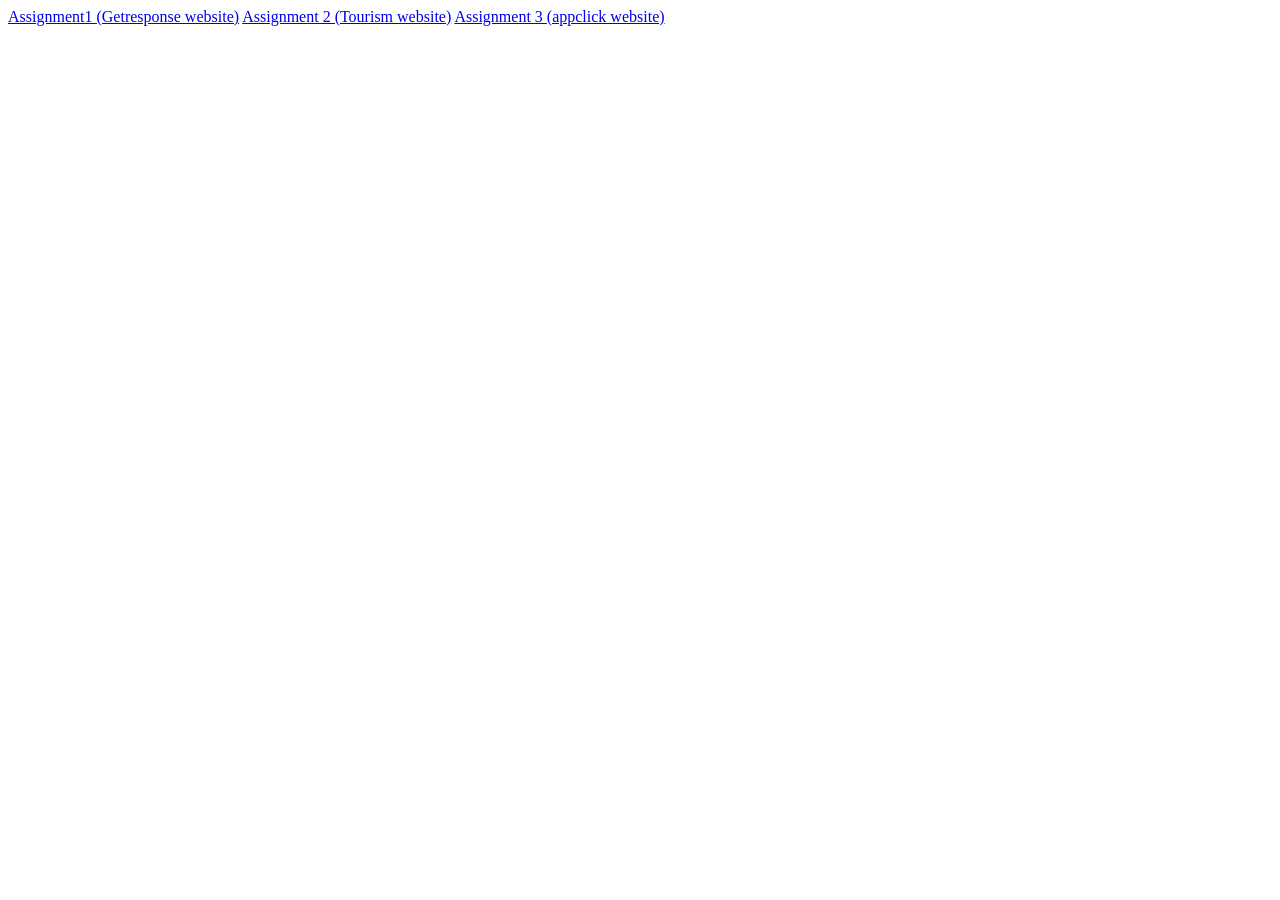
==== index.html @ f5d29e9d "first commit" ====
<!DOCTYPE html>
<html lang="en">
<head>
    <meta charset="UTF-8">
    <meta name="viewport" content="width=device-width, initial-scale=1.0">
    <title>Document</title>
</head>
<body>
    <a href="getresponse.html"> Assignment1 (Getresponse website)</a>
    <a href="supreme-tech.html">Assignment 2 (Tourism website)</a>
    <a href="appclick.html"> Assignment 3 (appclick website)</a>
    
</body>
</html>
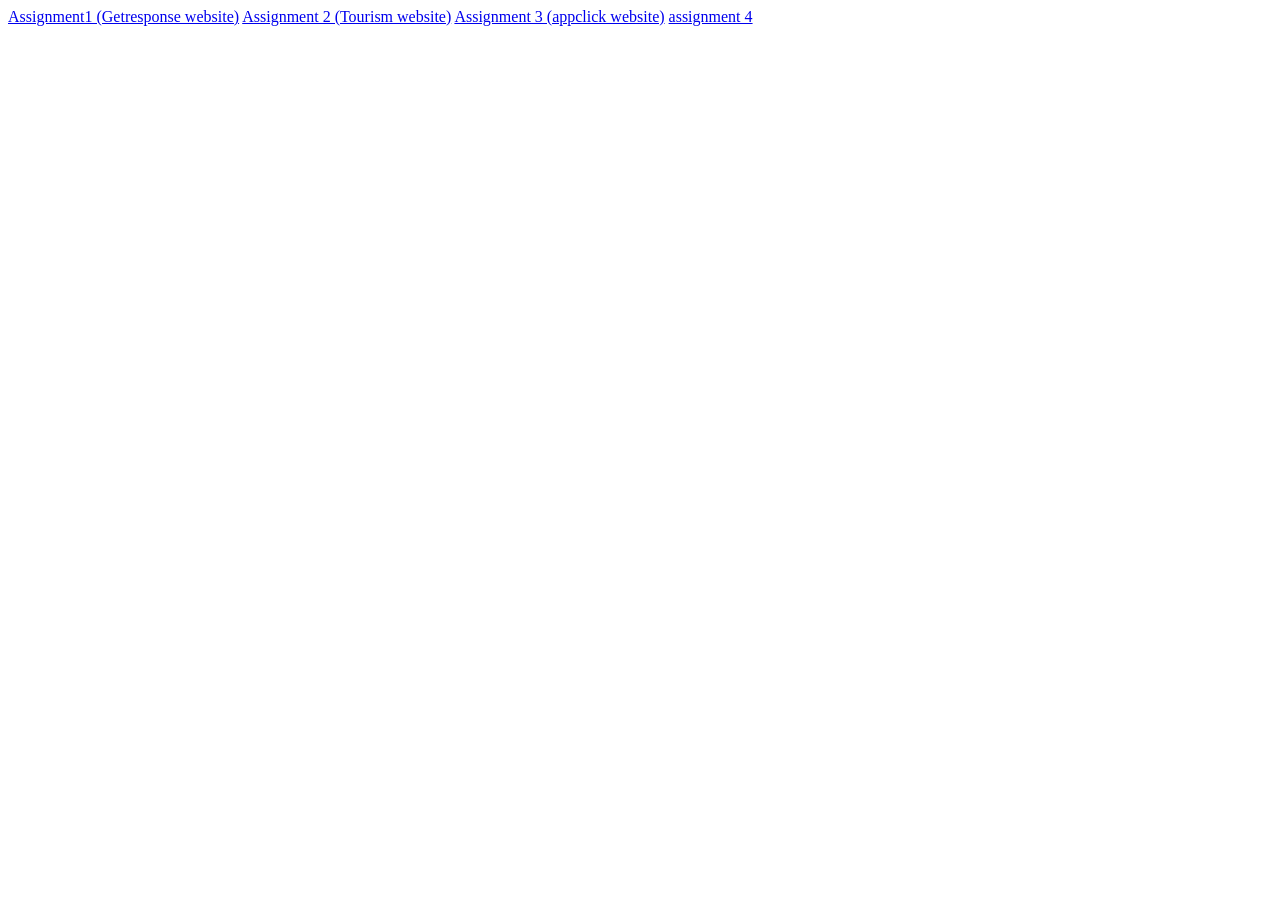
==== commit 464b5c73: "first commit" ====
--- a/index.html
+++ b/index.html
@@ -6,9 +6,9 @@
     <title>Document</title>
 </head>
 <body>
-    <a href="getresponse.html"> Assignment1 (Getresponse website)</a>
+    <a href="getresponse.html" target="_blank"> Assignment1 (Getresponse website)</a>
     <a href="supreme-tech.html">Assignment 2 (Tourism website)</a>
-    <a href="appclick.html"> Assignment 3 (appclick website)</a>
-    
+    <a href="appclick.htmln"> Assignment 3 (appclick website)</a>
+    <a href="array.html"> assignment 4</a>
 </body>
 </html>
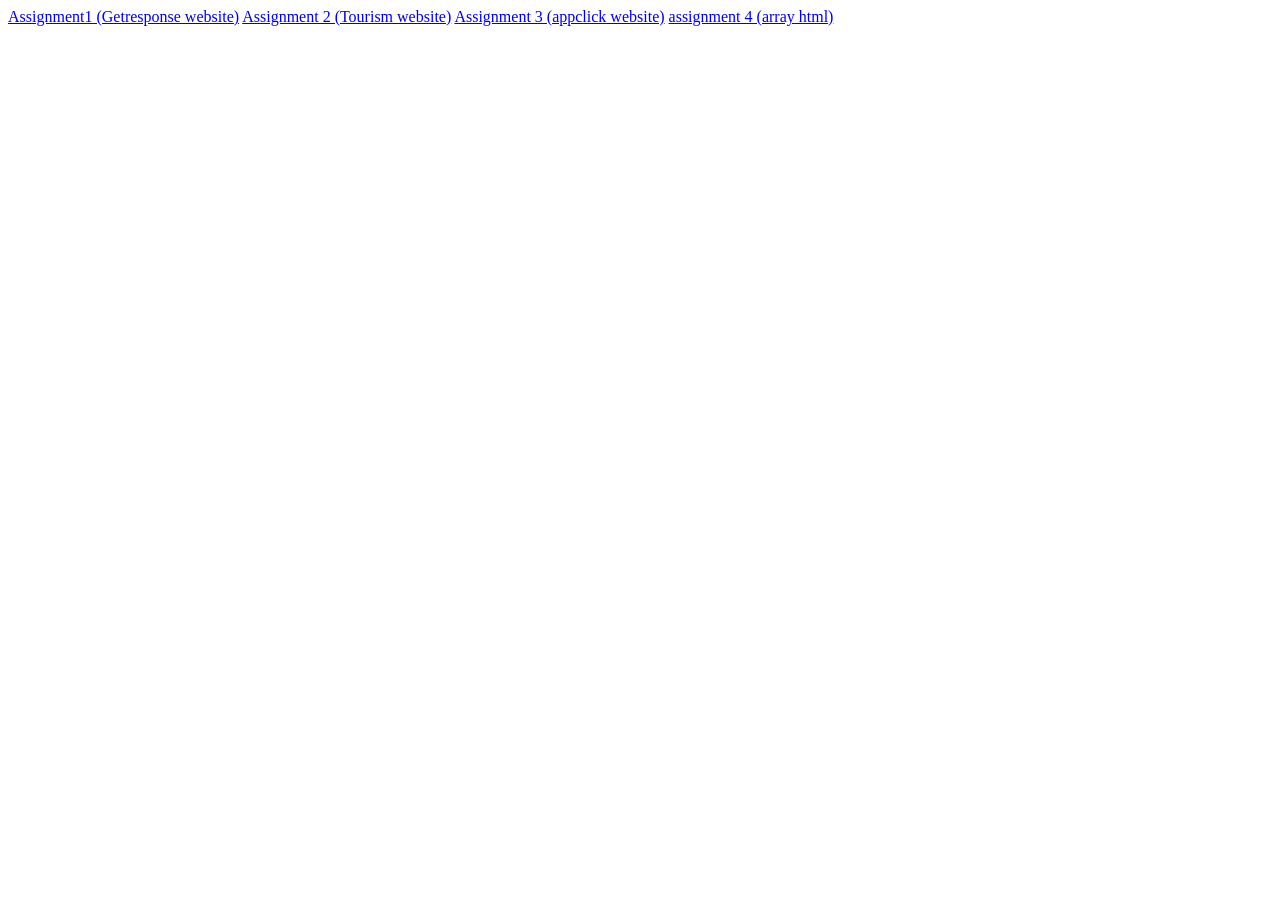
==== commit 1ed72d1e: "first commit" ====
--- a/index.html
+++ b/index.html
@@ -9,6 +9,6 @@
     <a href="getresponse.html" target="_blank"> Assignment1 (Getresponse website)</a>
     <a href="supreme-tech.html">Assignment 2 (Tourism website)</a>
     <a href="appclick.htmln"> Assignment 3 (appclick website)</a>
-    <a href="array.html"> assignment 4</a>
+    <a href="array.html"> assignment 4 (array html)</a>
 </body>
 </html>
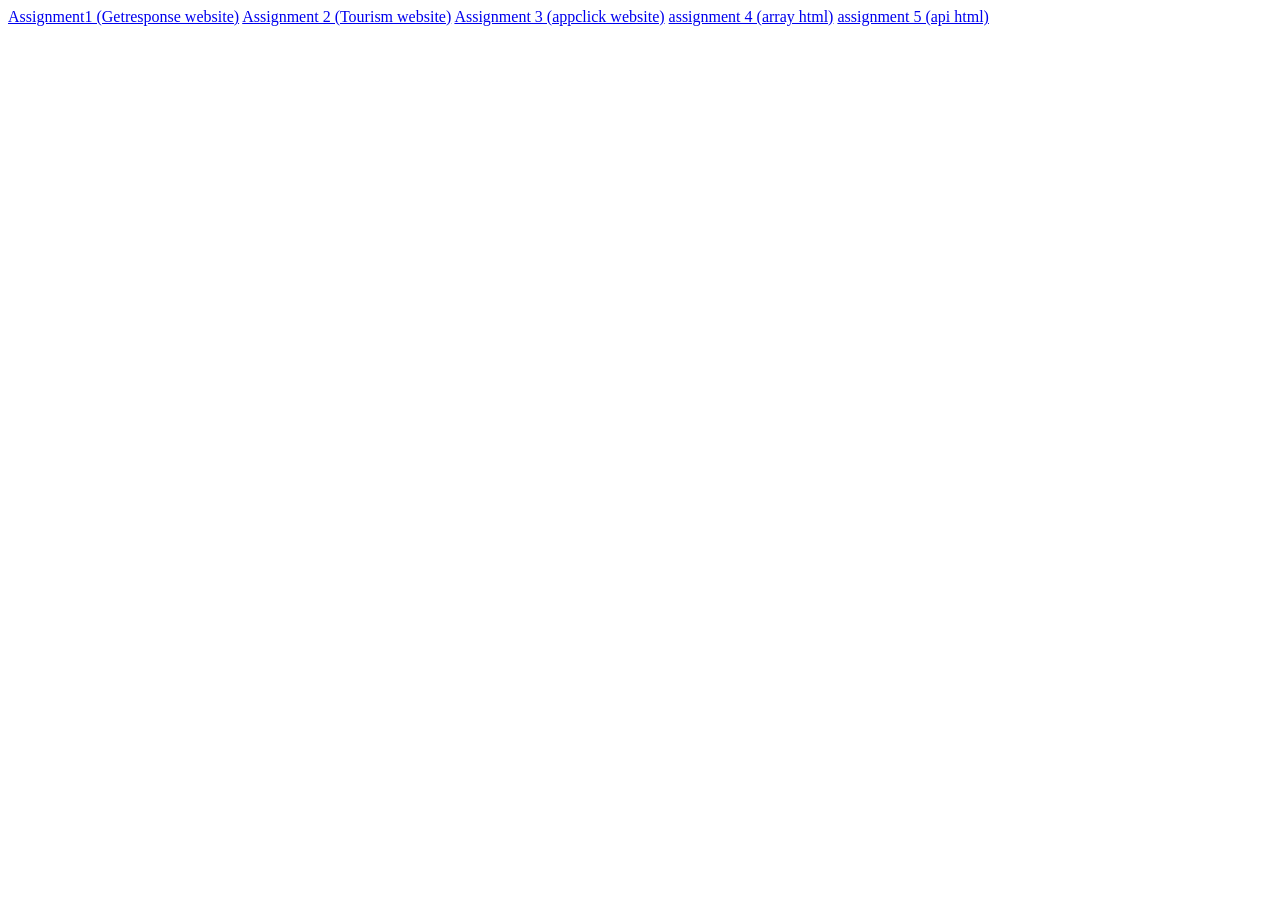
==== commit 7a98c374: "assignment done" ====
--- a/index.html
+++ b/index.html
@@ -9,6 +9,7 @@
     <a href="getresponse.html" target="_blank"> Assignment1 (Getresponse website)</a>
     <a href="supreme-tech.html">Assignment 2 (Tourism website)</a>
     <a href="appclick.htmln"> Assignment 3 (appclick website)</a>
-    <a href="array.html"> assignment 4 (array html)</a>
+    <a href="assignment4.html"> assignment 4 (array html)</a>
+    <a href="api.html">assignment 5 (api html)</a>
 </body>
 </html>
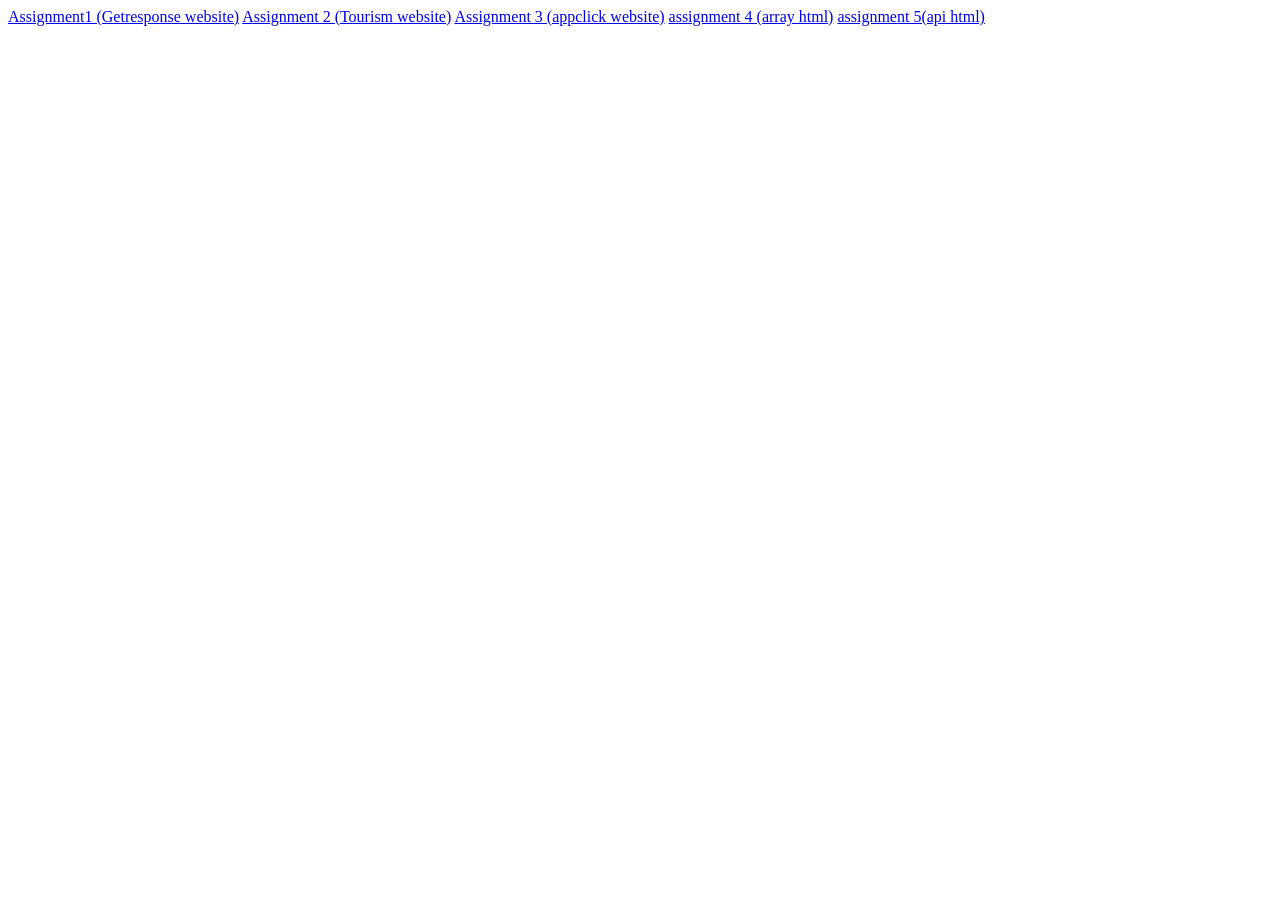
==== commit eeb3528d: "assignment done" ====
--- a/index.html
+++ b/index.html
@@ -10,6 +10,6 @@
     <a href="supreme-tech.html">Assignment 2 (Tourism website)</a>
     <a href="appclick.htmln"> Assignment 3 (appclick website)</a>
     <a href="assignment4.html"> assignment 4 (array html)</a>
-    <a href="api.html">assignment 5 (api html)</a>
+    <a href="api.html">assignment 5(api html)</a>
 </body>
 </html>
